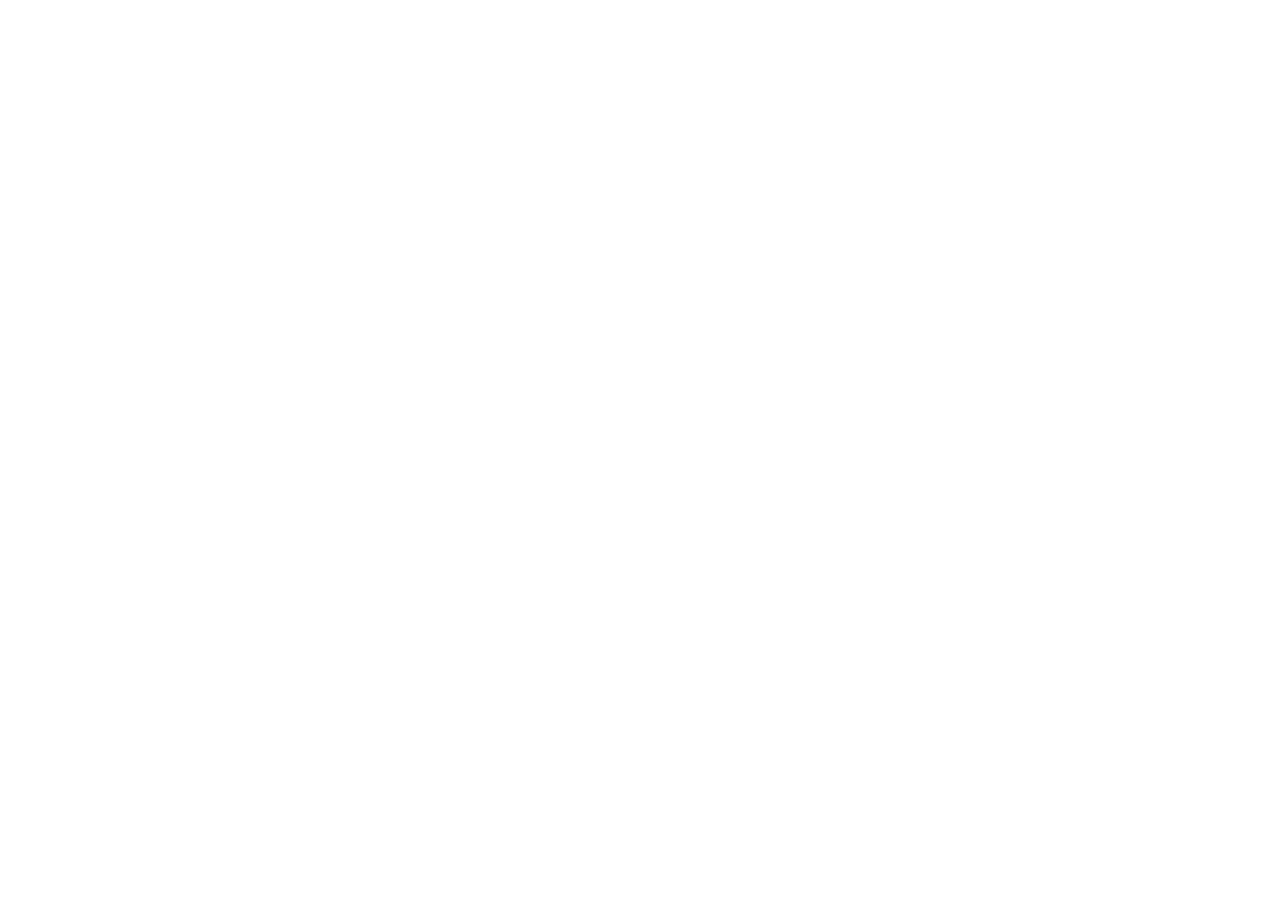
==== docs/index.html @ 9cfb8377 "deploy release" ====
<!doctype html>
<html lang="en" data-critters-container>
<head>
  <meta charset="utf-8">
  <title>Mycv</title>
  <base href="/">
  <meta name="viewport" content="width=device-width, initial-scale=1">
  <link rel="icon" type="image/x-icon" href="favicon.ico">
<link rel="stylesheet" href="styles-5INURTSO.css"></head>
<body>
  <app-root></app-root>
<link rel="modulepreload" href="chunk-4ZHOUZTK.js"><script src="polyfills-FFHMD2TL.js" type="module"></script><script src="main-2VYDSQ7F.js" type="module"></script></body>
</html>
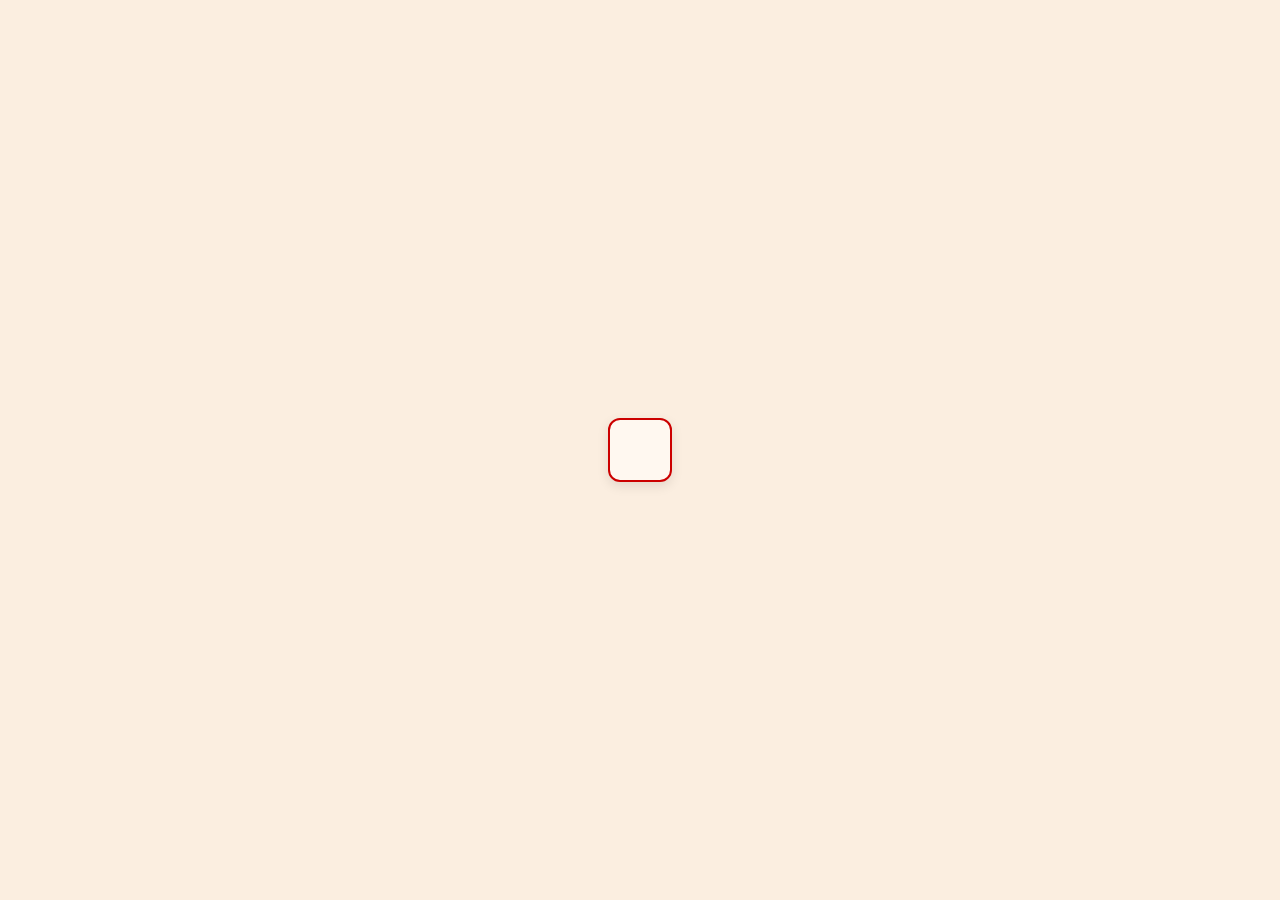
==== commit 24e576a6: "save spark results" ====
--- a/docs/index.html
+++ b/docs/index.html
@@ -6,8 +6,8 @@
   <base href="/">
   <meta name="viewport" content="width=device-width, initial-scale=1">
   <link rel="icon" type="image/x-icon" href="favicon.ico">
-<link rel="stylesheet" href="styles-5INURTSO.css"></head>
+<style>body,html{height:100%;margin:0;padding:0;background-color:#fbeee0;display:flex;align-items:center;justify-content:center;font-family:Segoe UI,sans-serif;color:#000}body>*{width:80%;max-width:900px;background-color:#fff8f0;border:2px solid #cc0000;padding:30px;box-shadow:0 4px 12px #0000001a;border-radius:12px;box-sizing:border-box;color:#000}</style><link rel="stylesheet" href="styles-G25PNG6L.css" media="print" onload="this.media='all'"><noscript><link rel="stylesheet" href="styles-G25PNG6L.css"></noscript></head>
 <body>
   <app-root></app-root>
-<link rel="modulepreload" href="chunk-4ZHOUZTK.js"><script src="polyfills-FFHMD2TL.js" type="module"></script><script src="main-2VYDSQ7F.js" type="module"></script></body>
+<link rel="modulepreload" href="chunk-4ZHOUZTK.js"><script src="polyfills-FFHMD2TL.js" type="module"></script><script src="main-XVNB6HQE.js" type="module"></script></body>
 </html>
--- a/docs/styles-G25PNG6L.css
+++ b/docs/styles-G25PNG6L.css
@@ -0,0 +1 @@
+body,html{height:100%;margin:0;padding:0;background-color:#fbeee0;display:flex;align-items:center;justify-content:center;font-family:Segoe UI,sans-serif;color:#000}body>*{width:80%;max-width:900px;background-color:#fff8f0;border:2px solid #cc0000;padding:30px;box-shadow:0 4px 12px #0000001a;border-radius:12px;box-sizing:border-box;color:#000}table,td,th{border:1px solid #cc0000;border-collapse:collapse;padding:10px}h1,h2,h3,h4,h5,h6,strong{color:#c00}ul{color:#000}a{color:#c00;text-decoration:none}a:hover{text-decoration:underline}
--- a/docs/styles-G25PNG6L.css
+++ b/docs/styles-G25PNG6L.css
@@ -0,0 +1 @@
+body,html{height:100%;margin:0;padding:0;background-color:#fbeee0;display:flex;align-items:center;justify-content:center;font-family:Segoe UI,sans-serif;color:#000}body>*{width:80%;max-width:900px;background-color:#fff8f0;border:2px solid #cc0000;padding:30px;box-shadow:0 4px 12px #0000001a;border-radius:12px;box-sizing:border-box;color:#000}table,td,th{border:1px solid #cc0000;border-collapse:collapse;padding:10px}h1,h2,h3,h4,h5,h6,strong{color:#c00}ul{color:#000}a{color:#c00;text-decoration:none}a:hover{text-decoration:underline}
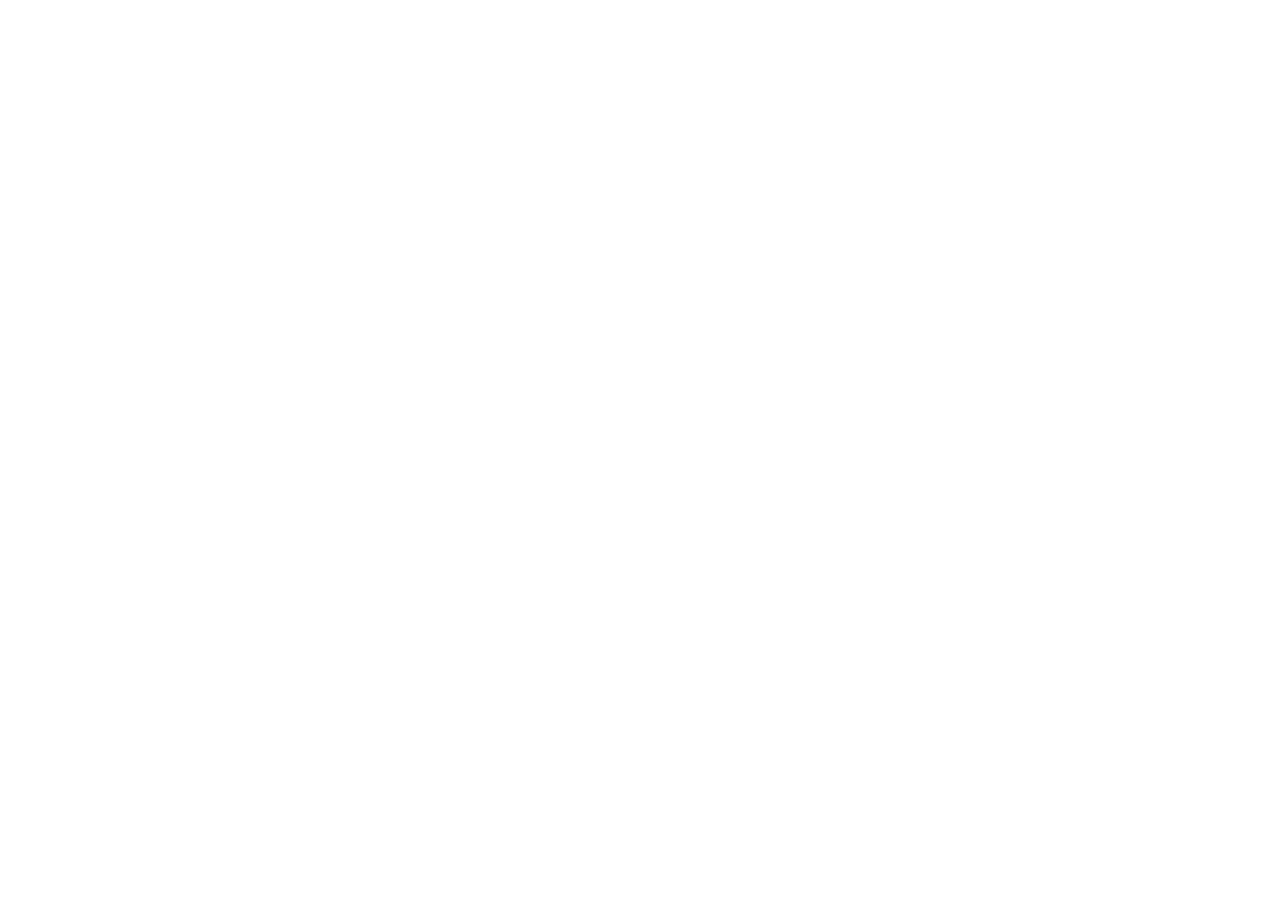
==== commit 4c085410: "vaciando styles" ====
--- a/docs/index.html
+++ b/docs/index.html
@@ -6,7 +6,7 @@
   <base href="/">
   <meta name="viewport" content="width=device-width, initial-scale=1">
   <link rel="icon" type="image/x-icon" href="favicon.ico">
-<style>body,html{height:100%;margin:0;padding:0;background-color:#fbeee0;display:flex;align-items:center;justify-content:center;font-family:Segoe UI,sans-serif;color:#000}body>*{width:80%;max-width:900px;background-color:#fff8f0;border:2px solid #cc0000;padding:30px;box-shadow:0 4px 12px #0000001a;border-radius:12px;box-sizing:border-box;color:#000}</style><link rel="stylesheet" href="styles-G25PNG6L.css" media="print" onload="this.media='all'"><noscript><link rel="stylesheet" href="styles-G25PNG6L.css"></noscript></head>
+<link rel="stylesheet" href="styles-5INURTSO.css"></head>
 <body>
   <app-root></app-root>
 <link rel="modulepreload" href="chunk-4ZHOUZTK.js"><script src="polyfills-FFHMD2TL.js" type="module"></script><script src="main-XVNB6HQE.js" type="module"></script></body>
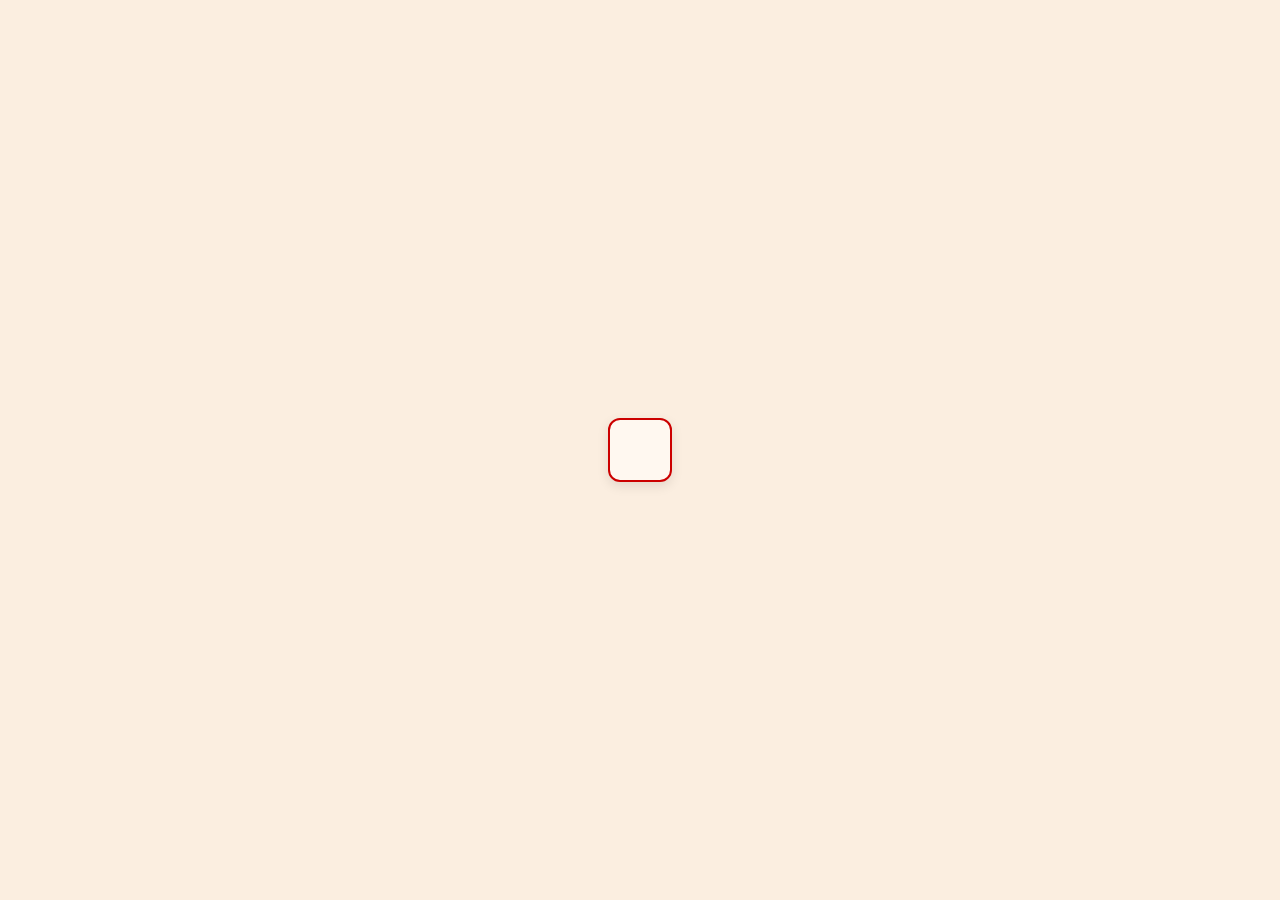
==== commit 2bf9a4f3: "Merge pull request #37 from AdrianGil923/release" ====
--- a/docs/index.html
+++ b/docs/index.html
@@ -6,7 +6,7 @@
   <base href="/">
   <meta name="viewport" content="width=device-width, initial-scale=1">
   <link rel="icon" type="image/x-icon" href="favicon.ico">
-<link rel="stylesheet" href="styles-5INURTSO.css"></head>
+<style>body,html{height:100%;margin:0;padding:0;background-color:#fbeee0;display:flex;align-items:center;justify-content:center;font-family:Segoe UI,sans-serif;color:#000}body>*{width:80%;max-width:900px;background-color:#fff8f0;border:2px solid #cc0000;padding:30px;box-shadow:0 4px 12px #0000001a;border-radius:12px;box-sizing:border-box;color:#000}</style><link rel="stylesheet" href="styles-G25PNG6L.css" media="print" onload="this.media='all'"><noscript><link rel="stylesheet" href="styles-G25PNG6L.css"></noscript></head>
 <body>
   <app-root></app-root>
 <link rel="modulepreload" href="chunk-4ZHOUZTK.js"><script src="polyfills-FFHMD2TL.js" type="module"></script><script src="main-XVNB6HQE.js" type="module"></script></body>
--- a/docs/styles-G25PNG6L.css
+++ b/docs/styles-G25PNG6L.css
@@ -0,0 +1 @@
+body,html{height:100%;margin:0;padding:0;background-color:#fbeee0;display:flex;align-items:center;justify-content:center;font-family:Segoe UI,sans-serif;color:#000}body>*{width:80%;max-width:900px;background-color:#fff8f0;border:2px solid #cc0000;padding:30px;box-shadow:0 4px 12px #0000001a;border-radius:12px;box-sizing:border-box;color:#000}table,td,th{border:1px solid #cc0000;border-collapse:collapse;padding:10px}h1,h2,h3,h4,h5,h6,strong{color:#c00}ul{color:#000}a{color:#c00;text-decoration:none}a:hover{text-decoration:underline}
--- a/docs/styles-G25PNG6L.css
+++ b/docs/styles-G25PNG6L.css
@@ -0,0 +1 @@
+body,html{height:100%;margin:0;padding:0;background-color:#fbeee0;display:flex;align-items:center;justify-content:center;font-family:Segoe UI,sans-serif;color:#000}body>*{width:80%;max-width:900px;background-color:#fff8f0;border:2px solid #cc0000;padding:30px;box-shadow:0 4px 12px #0000001a;border-radius:12px;box-sizing:border-box;color:#000}table,td,th{border:1px solid #cc0000;border-collapse:collapse;padding:10px}h1,h2,h3,h4,h5,h6,strong{color:#c00}ul{color:#000}a{color:#c00;text-decoration:none}a:hover{text-decoration:underline}
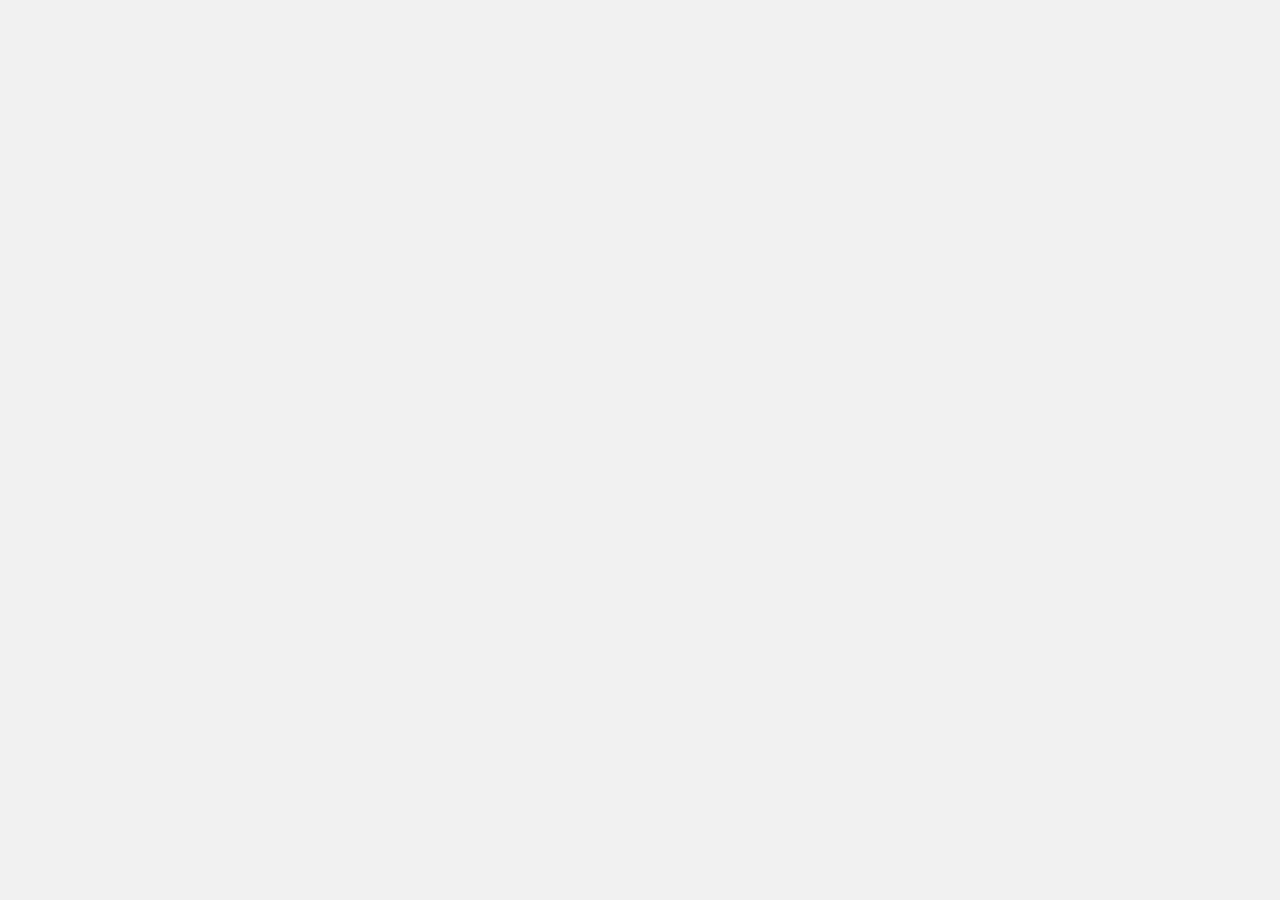
==== commit 870c3c8f: "save spark results" ====
--- a/docs/index.html
+++ b/docs/index.html
@@ -1,13 +1,21 @@
 <!doctype html>
 <html lang="en" data-critters-container>
-<head>
+<head><link rel="preconnect" href="https://fonts.gstatic.com" crossorigin>
   <meta charset="utf-8">
   <title>Mycv</title>
   <base href="/">
+
   <meta name="viewport" content="width=device-width, initial-scale=1">
   <link rel="icon" type="image/x-icon" href="favicon.ico">
-<style>body,html{height:100%;margin:0;padding:0;background-color:#fbeee0;display:flex;align-items:center;justify-content:center;font-family:Segoe UI,sans-serif;color:#000}body>*{width:80%;max-width:900px;background-color:#fff8f0;border:2px solid #cc0000;padding:30px;box-shadow:0 4px 12px #0000001a;border-radius:12px;box-sizing:border-box;color:#000}</style><link rel="stylesheet" href="styles-G25PNG6L.css" media="print" onload="this.media='all'"><noscript><link rel="stylesheet" href="styles-G25PNG6L.css"></noscript></head>
+
+
+  <style>@font-face{font-family:'Inter';font-style:normal;font-weight:300;font-display:swap;src:url(https://fonts.gstatic.com/s/inter/v18/UcC73FwrK3iLTeHuS_nVMrMxCp50SjIa2JL7SUc.woff2) format('woff2');unicode-range:U+0460-052F, U+1C80-1C8A, U+20B4, U+2DE0-2DFF, U+A640-A69F, U+FE2E-FE2F;}@font-face{font-family:'Inter';font-style:normal;font-weight:300;font-display:swap;src:url(https://fonts.gstatic.com/s/inter/v18/UcC73FwrK3iLTeHuS_nVMrMxCp50SjIa0ZL7SUc.woff2) format('woff2');unicode-range:U+0301, U+0400-045F, U+0490-0491, U+04B0-04B1, U+2116;}@font-face{font-family:'Inter';font-style:normal;font-weight:300;font-display:swap;src:url(https://fonts.gstatic.com/s/inter/v18/UcC73FwrK3iLTeHuS_nVMrMxCp50SjIa2ZL7SUc.woff2) format('woff2');unicode-range:U+1F00-1FFF;}@font-face{font-family:'Inter';font-style:normal;font-weight:300;font-display:swap;src:url(https://fonts.gstatic.com/s/inter/v18/UcC73FwrK3iLTeHuS_nVMrMxCp50SjIa1pL7SUc.woff2) format('woff2');unicode-range:U+0370-0377, U+037A-037F, U+0384-038A, U+038C, U+038E-03A1, U+03A3-03FF;}@font-face{font-family:'Inter';font-style:normal;font-weight:300;font-display:swap;src:url(https://fonts.gstatic.com/s/inter/v18/UcC73FwrK3iLTeHuS_nVMrMxCp50SjIa2pL7SUc.woff2) format('woff2');unicode-range:U+0102-0103, U+0110-0111, U+0128-0129, U+0168-0169, U+01A0-01A1, U+01AF-01B0, U+0300-0301, U+0303-0304, U+0308-0309, U+0323, U+0329, U+1EA0-1EF9, U+20AB;}@font-face{font-family:'Inter';font-style:normal;font-weight:300;font-display:swap;src:url(https://fonts.gstatic.com/s/inter/v18/UcC73FwrK3iLTeHuS_nVMrMxCp50SjIa25L7SUc.woff2) format('woff2');unicode-range:U+0100-02BA, U+02BD-02C5, U+02C7-02CC, U+02CE-02D7, U+02DD-02FF, U+0304, U+0308, U+0329, U+1D00-1DBF, U+1E00-1E9F, U+1EF2-1EFF, U+2020, U+20A0-20AB, U+20AD-20C0, U+2113, U+2C60-2C7F, U+A720-A7FF;}@font-face{font-family:'Inter';font-style:normal;font-weight:300;font-display:swap;src:url(https://fonts.gstatic.com/s/inter/v18/UcC73FwrK3iLTeHuS_nVMrMxCp50SjIa1ZL7.woff2) format('woff2');unicode-range:U+0000-00FF, U+0131, U+0152-0153, U+02BB-02BC, U+02C6, U+02DA, U+02DC, U+0304, U+0308, U+0329, U+2000-206F, U+20AC, U+2122, U+2191, U+2193, U+2212, U+2215, U+FEFF, U+FFFD;}@font-face{font-family:'Inter';font-style:normal;font-weight:400;font-display:swap;src:url(https://fonts.gstatic.com/s/inter/v18/UcC73FwrK3iLTeHuS_nVMrMxCp50SjIa2JL7SUc.woff2) format('woff2');unicode-range:U+0460-052F, U+1C80-1C8A, U+20B4, U+2DE0-2DFF, U+A640-A69F, U+FE2E-FE2F;}@font-face{font-family:'Inter';font-style:normal;font-weight:400;font-display:swap;src:url(https://fonts.gstatic.com/s/inter/v18/UcC73FwrK3iLTeHuS_nVMrMxCp50SjIa0ZL7SUc.woff2) format('woff2');unicode-range:U+0301, U+0400-045F, U+0490-0491, U+04B0-04B1, U+2116;}@font-face{font-family:'Inter';font-style:normal;font-weight:400;font-display:swap;src:url(https://fonts.gstatic.com/s/inter/v18/UcC73FwrK3iLTeHuS_nVMrMxCp50SjIa2ZL7SUc.woff2) format('woff2');unicode-range:U+1F00-1FFF;}@font-face{font-family:'Inter';font-style:normal;font-weight:400;font-display:swap;src:url(https://fonts.gstatic.com/s/inter/v18/UcC73FwrK3iLTeHuS_nVMrMxCp50SjIa1pL7SUc.woff2) format('woff2');unicode-range:U+0370-0377, U+037A-037F, U+0384-038A, U+038C, U+038E-03A1, U+03A3-03FF;}@font-face{font-family:'Inter';font-style:normal;font-weight:400;font-display:swap;src:url(https://fonts.gstatic.com/s/inter/v18/UcC73FwrK3iLTeHuS_nVMrMxCp50SjIa2pL7SUc.woff2) format('woff2');unicode-range:U+0102-0103, U+0110-0111, U+0128-0129, U+0168-0169, U+01A0-01A1, U+01AF-01B0, U+0300-0301, U+0303-0304, U+0308-0309, U+0323, U+0329, U+1EA0-1EF9, U+20AB;}@font-face{font-family:'Inter';font-style:normal;font-weight:400;font-display:swap;src:url(https://fonts.gstatic.com/s/inter/v18/UcC73FwrK3iLTeHuS_nVMrMxCp50SjIa25L7SUc.woff2) format('woff2');unicode-range:U+0100-02BA, U+02BD-02C5, U+02C7-02CC, U+02CE-02D7, U+02DD-02FF, U+0304, U+0308, U+0329, U+1D00-1DBF, U+1E00-1E9F, U+1EF2-1EFF, U+2020, U+20A0-20AB, U+20AD-20C0, U+2113, U+2C60-2C7F, U+A720-A7FF;}@font-face{font-family:'Inter';font-style:normal;font-weight:400;font-display:swap;src:url(https://fonts.gstatic.com/s/inter/v18/UcC73FwrK3iLTeHuS_nVMrMxCp50SjIa1ZL7.woff2) format('woff2');unicode-range:U+0000-00FF, U+0131, U+0152-0153, U+02BB-02BC, U+02C6, U+02DA, U+02DC, U+0304, U+0308, U+0329, U+2000-206F, U+20AC, U+2122, U+2191, U+2193, U+2212, U+2215, U+FEFF, U+FFFD;}@font-face{font-family:'Inter';font-style:normal;font-weight:600;font-display:swap;src:url(https://fonts.gstatic.com/s/inter/v18/UcC73FwrK3iLTeHuS_nVMrMxCp50SjIa2JL7SUc.woff2) format('woff2');unicode-range:U+0460-052F, U+1C80-1C8A, U+20B4, U+2DE0-2DFF, U+A640-A69F, U+FE2E-FE2F;}@font-face{font-family:'Inter';font-style:normal;font-weight:600;font-display:swap;src:url(https://fonts.gstatic.com/s/inter/v18/UcC73FwrK3iLTeHuS_nVMrMxCp50SjIa0ZL7SUc.woff2) format('woff2');unicode-range:U+0301, U+0400-045F, U+0490-0491, U+04B0-04B1, U+2116;}@font-face{font-family:'Inter';font-style:normal;font-weight:600;font-display:swap;src:url(https://fonts.gstatic.com/s/inter/v18/UcC73FwrK3iLTeHuS_nVMrMxCp50SjIa2ZL7SUc.woff2) format('woff2');unicode-range:U+1F00-1FFF;}@font-face{font-family:'Inter';font-style:normal;font-weight:600;font-display:swap;src:url(https://fonts.gstatic.com/s/inter/v18/UcC73FwrK3iLTeHuS_nVMrMxCp50SjIa1pL7SUc.woff2) format('woff2');unicode-range:U+0370-0377, U+037A-037F, U+0384-038A, U+038C, U+038E-03A1, U+03A3-03FF;}@font-face{font-family:'Inter';font-style:normal;font-weight:600;font-display:swap;src:url(https://fonts.gstatic.com/s/inter/v18/UcC73FwrK3iLTeHuS_nVMrMxCp50SjIa2pL7SUc.woff2) format('woff2');unicode-range:U+0102-0103, U+0110-0111, U+0128-0129, U+0168-0169, U+01A0-01A1, U+01AF-01B0, U+0300-0301, U+0303-0304, U+0308-0309, U+0323, U+0329, U+1EA0-1EF9, U+20AB;}@font-face{font-family:'Inter';font-style:normal;font-weight:600;font-display:swap;src:url(https://fonts.gstatic.com/s/inter/v18/UcC73FwrK3iLTeHuS_nVMrMxCp50SjIa25L7SUc.woff2) format('woff2');unicode-range:U+0100-02BA, U+02BD-02C5, U+02C7-02CC, U+02CE-02D7, U+02DD-02FF, U+0304, U+0308, U+0329, U+1D00-1DBF, U+1E00-1E9F, U+1EF2-1EFF, U+2020, U+20A0-20AB, U+20AD-20C0, U+2113, U+2C60-2C7F, U+A720-A7FF;}@font-face{font-family:'Inter';font-style:normal;font-weight:600;font-display:swap;src:url(https://fonts.gstatic.com/s/inter/v18/UcC73FwrK3iLTeHuS_nVMrMxCp50SjIa1ZL7.woff2) format('woff2');unicode-range:U+0000-00FF, U+0131, U+0152-0153, U+02BB-02BC, U+02C6, U+02DA, U+02DC, U+0304, U+0308, U+0329, U+2000-206F, U+20AC, U+2122, U+2191, U+2193, U+2212, U+2215, U+FEFF, U+FFFD;}</style>
+
+
+  <link rel="stylesheet" href="https://cdnjs.cloudflare.com/ajax/libs/font-awesome/6.4.0/css/all.min.css">
+<style>body{font-family:Inter,sans-serif;background-color:#f1f1f1;padding:40px;display:flex;justify-content:center}</style><link rel="stylesheet" href="styles-CE4EL6JN.css" media="print" onload="this.media='all'"><noscript><link rel="stylesheet" href="styles-CE4EL6JN.css"></noscript></head>
 <body>
   <app-root></app-root>
-<link rel="modulepreload" href="chunk-4ZHOUZTK.js"><script src="polyfills-FFHMD2TL.js" type="module"></script><script src="main-XVNB6HQE.js" type="module"></script></body>
+<link rel="modulepreload" href="chunk-4ZHOUZTK.js"><script src="polyfills-FFHMD2TL.js" type="module"></script><script src="main-5K7DBDQS.js" type="module"></script></body>
 </html>
+
--- a/docs/styles-CE4EL6JN.css
+++ b/docs/styles-CE4EL6JN.css
@@ -0,0 +1 @@
+body{font-family:Inter,sans-serif;background-color:#f1f1f1;padding:40px;display:flex;justify-content:center}.cv-container-infographic{display:flex;width:1000px;background:#fff;box-shadow:0 0 10px #0000001a;border-radius:8px;overflow:hidden}.left-panel{width:60%;padding:30px;background-color:#fff;border-right:2px solid #e4e4e4;display:flex;flex-direction:column;gap:30px}.right-panel{width:40%;padding:30px;background-color:#f8f8f8;display:flex;flex-direction:column;gap:30px}.section-title{font-size:1.2rem;font-weight:700;color:#d32f2f;margin-bottom:10px;text-transform:uppercase}.divider{border:none;border-top:2px solid #ddd;margin:20px 0}p,li{font-size:14px;line-height:1.6;color:#333}.skill-bar{height:10px;background-color:#ddd;border-radius:6px;overflow:hidden;margin:4px 0 12px}.skill-bar-fill{height:100%;background-color:#d32f2f;transition:width .3s ease;border-radius:6px}ul{list-style-type:none;padding-left:0}li{background-color:#f1f1f1;padding:12px 16px;border-left:5px solid #d32f2f;border-radius:6px;font-size:14px;color:#333;margin-bottom:10px}.chip{display:inline-block;background-color:#d32f2f;color:#fff;padding:6px 14px;border-radius:20px;font-size:.85rem;font-weight:500;margin:4px 6px 4px 0}.header-container{display:flex;justify-content:space-between;align-items:center;gap:20px;background-color:#f8f8f8;padding:20px 25px;border-left:5px solid #d32f2f;border-radius:6px}.header-left{flex:1}.header-center{flex-shrink:0}.header-center img{width:150px;height:150px;object-fit:cover;border-radius:8px;border:3px solid #d32f2f}.header-right{flex:1;font-size:14px;color:#333}.header-name{font-size:1.5rem;font-weight:700;color:#222;margin-bottom:5px}.header-goal{font-size:1rem;font-style:italic;color:#555}@media (max-width: 768px){.cv-container-infographic{flex-direction:column}.left-panel,.right-panel{width:100%}.left-panel{border-right:none;border-bottom:2px solid #e4e4e4}}
--- a/docs/styles-CE4EL6JN.css
+++ b/docs/styles-CE4EL6JN.css
@@ -0,0 +1 @@
+body{font-family:Inter,sans-serif;background-color:#f1f1f1;padding:40px;display:flex;justify-content:center}.cv-container-infographic{display:flex;width:1000px;background:#fff;box-shadow:0 0 10px #0000001a;border-radius:8px;overflow:hidden}.left-panel{width:60%;padding:30px;background-color:#fff;border-right:2px solid #e4e4e4;display:flex;flex-direction:column;gap:30px}.right-panel{width:40%;padding:30px;background-color:#f8f8f8;display:flex;flex-direction:column;gap:30px}.section-title{font-size:1.2rem;font-weight:700;color:#d32f2f;margin-bottom:10px;text-transform:uppercase}.divider{border:none;border-top:2px solid #ddd;margin:20px 0}p,li{font-size:14px;line-height:1.6;color:#333}.skill-bar{height:10px;background-color:#ddd;border-radius:6px;overflow:hidden;margin:4px 0 12px}.skill-bar-fill{height:100%;background-color:#d32f2f;transition:width .3s ease;border-radius:6px}ul{list-style-type:none;padding-left:0}li{background-color:#f1f1f1;padding:12px 16px;border-left:5px solid #d32f2f;border-radius:6px;font-size:14px;color:#333;margin-bottom:10px}.chip{display:inline-block;background-color:#d32f2f;color:#fff;padding:6px 14px;border-radius:20px;font-size:.85rem;font-weight:500;margin:4px 6px 4px 0}.header-container{display:flex;justify-content:space-between;align-items:center;gap:20px;background-color:#f8f8f8;padding:20px 25px;border-left:5px solid #d32f2f;border-radius:6px}.header-left{flex:1}.header-center{flex-shrink:0}.header-center img{width:150px;height:150px;object-fit:cover;border-radius:8px;border:3px solid #d32f2f}.header-right{flex:1;font-size:14px;color:#333}.header-name{font-size:1.5rem;font-weight:700;color:#222;margin-bottom:5px}.header-goal{font-size:1rem;font-style:italic;color:#555}@media (max-width: 768px){.cv-container-infographic{flex-direction:column}.left-panel,.right-panel{width:100%}.left-panel{border-right:none;border-bottom:2px solid #e4e4e4}}
